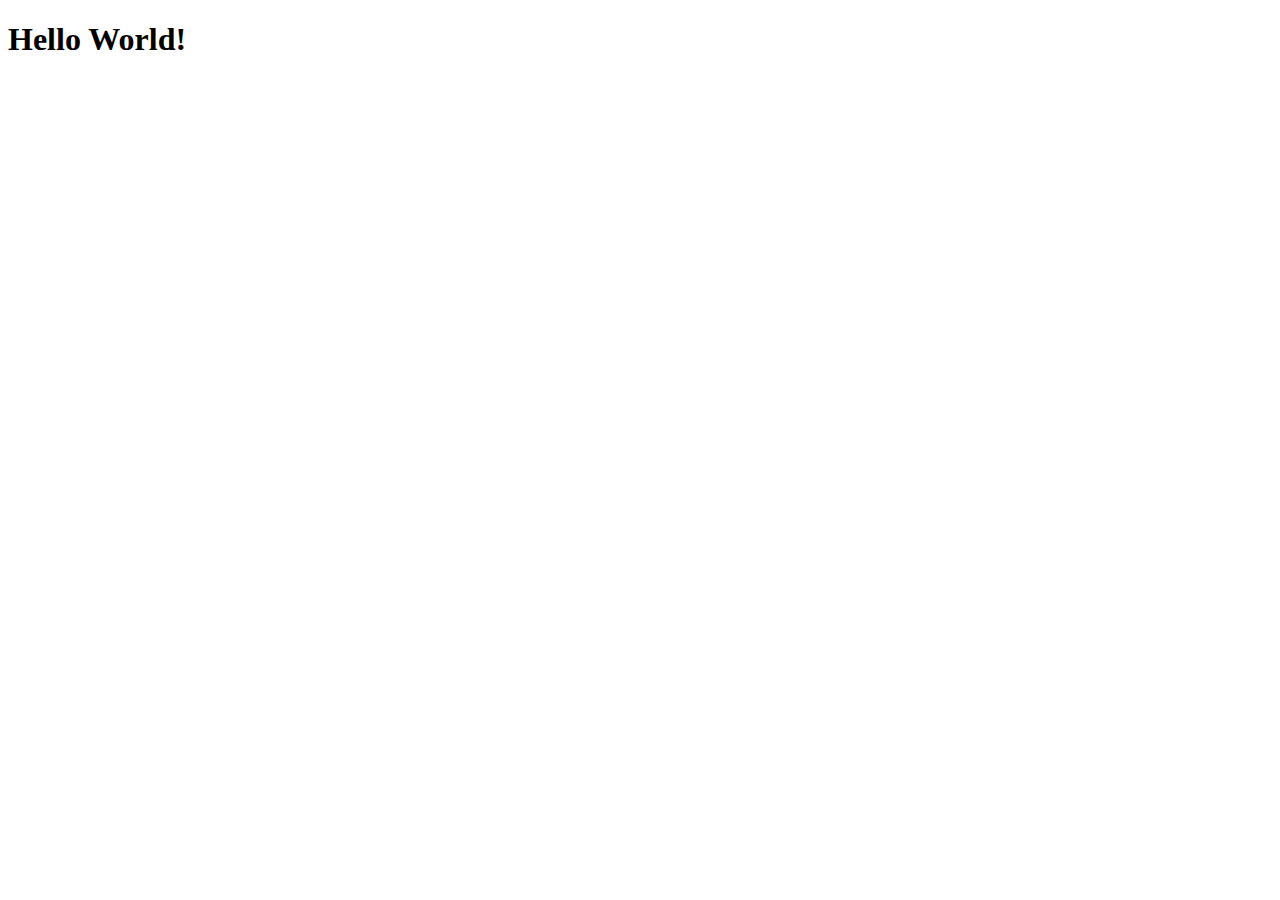
==== WsClinicaUNA/src/main/webapp/index.html @ 5b0c2faa "WsClinicaUNA" ====
<!DOCTYPE html>
<html>
    <head>
        <title>Start Page</title>
        <meta http-equiv="Content-Type" content="text/html; charset=UTF-8">
    </head>
    <body>
        <h1>Hello World!</h1>
    </body>
</html>
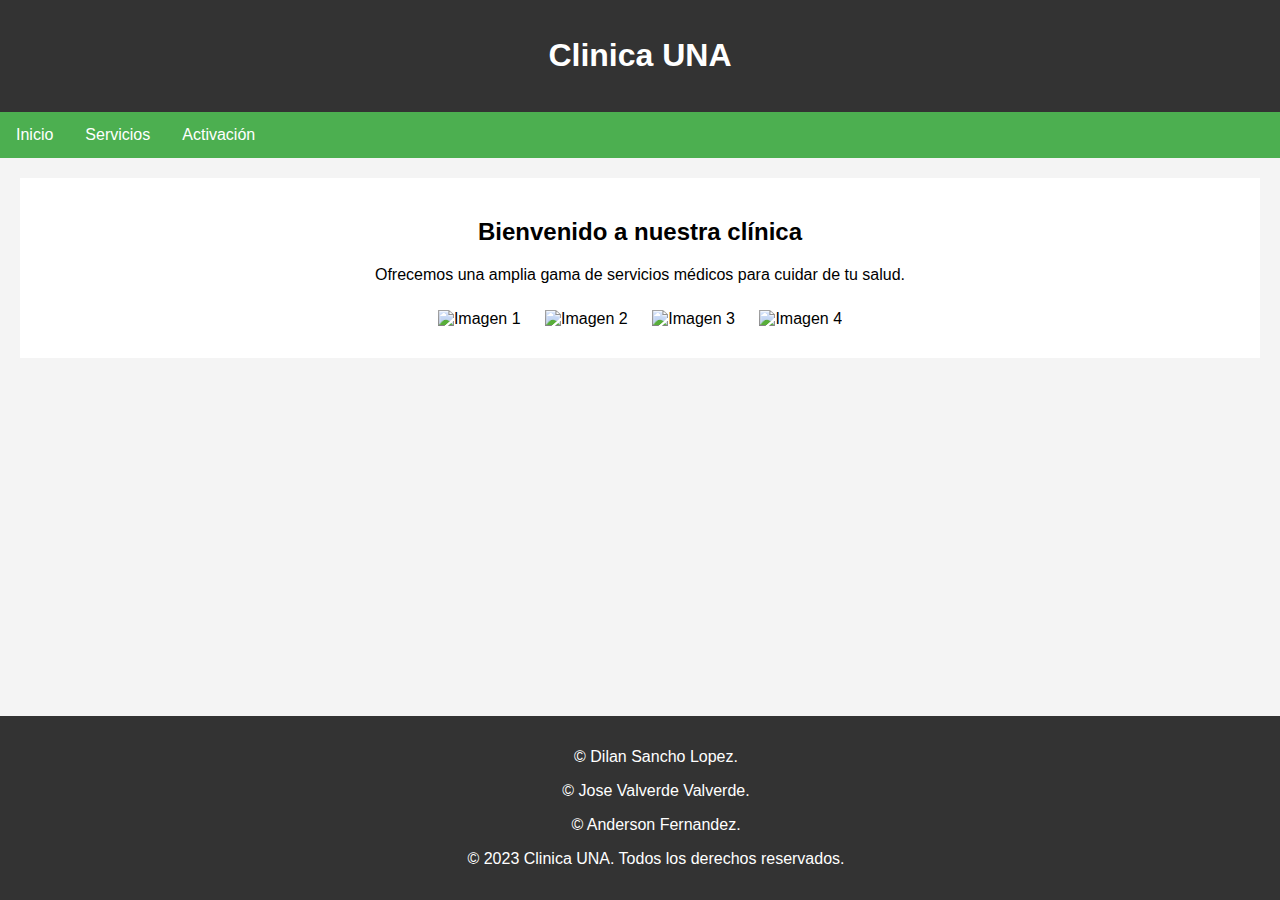
==== commit 2e0f07a2: "dtoDoctor" ====
--- a/WsClinicaUNA/src/main/webapp/index.html
+++ b/WsClinicaUNA/src/main/webapp/index.html
@@ -1,10 +1,154 @@
 <!DOCTYPE html>
-<html>
+<html lang="es">
     <head>
-        <title>Start Page</title>
-        <meta http-equiv="Content-Type" content="text/html; charset=UTF-8">
+        <meta charset="UTF-8">
+        <meta name="viewport" content="width=device-width, initial-scale=1.0">
+        <title>Clinica UNA</title>
+        <style>
+            body {
+                font-family: Arial, sans-serif;
+                margin: 0;
+                padding: 0;
+                background-color: #f4f4f4;
+            }
+
+            header {
+                background-color: #333;
+                color: #fff;
+                text-align: center;
+                padding: 1em;
+            }
+
+            nav {
+                background-color: #4CAF50;
+                overflow: hidden;
+            }
+
+            nav a {
+                float: left;
+                display: block;
+                color: white;
+                text-align: center;
+                padding: 14px 16px;
+                text-decoration: none;
+            }
+
+            nav a:hover {
+                background-color: #ddd;
+                color: black;
+            }
+
+            section {
+                text-align: center;
+                padding: 20px;
+                margin: 20px;
+                background-color: #fff;
+            }
+
+            section img {
+                max-width: 100%;
+                height: auto;
+                margin: 10px;
+            }
+
+            footer {
+                background-color: #333;
+                color: #fff;
+                text-align: center;
+                padding: 1em;
+                position: fixed;
+                bottom: 0;
+                width: 100%;
+            }
+        </style>
     </head>
     <body>
-        <h1>Hello World!</h1>
+        <header>
+            <h1>Clinica UNA</h1>
+        </header>
+
+        <nav>
+            <a href="#">Inicio</a>
+            <a href="#">Servicios</a>
+            <a href="#" onclick="activacion()">Activación</a>
+        </nav>
+
+        <section>
+            <h2>Bienvenido a nuestra clínica</h2>
+            <p>Ofrecemos una amplia gama de servicios médicos para cuidar de tu salud.</p>
+
+            <div id="servicios" style="display:none;">
+                <p>Citas</p>
+                <p>Revisión</p>
+                <p>Registro de Usuarios</p>
+            </div>
+
+            <img src="imagen1.jpg" alt="Imagen 1">
+            <img src="imagen2.jpg" alt="Imagen 2">
+            <img src="imagen3.jpg" alt="Imagen 3">
+            <img src="imagen4.jpg" alt="Imagen 4">
+
+            <script>
+                document.querySelector('nav a:nth-child(2)').addEventListener('click', function () {
+                    document.getElementById('servicios').style.display = 'block';
+                    document.querySelector('section img:nth-child(1)').style.display = 'none';
+                    document.querySelector('section img:nth-child(2)').style.display = 'none';
+                    document.querySelector('section img:nth-child(3)').style.display = 'none';
+                    document.querySelector('section img:nth-child(4)').style.display = 'none';
+                });
+
+                document.querySelector('nav a:nth-child(1)').addEventListener('click', function () {
+                    document.getElementById('servicios').style.display = 'none';
+                    document.querySelector('section img:nth-child(1)').style.display = 'block';
+                    document.querySelector('section img:nth-child(2)').style.display = 'block';
+                    document.querySelector('section img:nth-child(3)').style.display = 'block';
+                    document.querySelector('section img:nth-child(4)').style.display = 'block';
+                });
+
+                function getParameterByName(name, url) {
+                    if (!url)
+                        url = window.location.href;
+                    name = name.replace(/[\[\]]/g, "\\$&");
+                    var regex = new RegExp("[?&]" + name + "(=([^&#]*)|&|#|$)"),
+                            results = regex.exec(url);
+                    if (!results)
+                        return null;
+                    if (!results[2])
+                        return '';
+                    return decodeURIComponent(results[2].replace(/\+/g, " "));
+                }
+
+                function getUser() {
+                    var idParameter = getParameterByName('id');
+
+                    if (idParameter) {
+                        fetch('http://localhost:8080/WsClinicaUNA/ws/ModuleUser/user/' + idParameter)
+                                .then(response => {
+                                    if (!response.ok) {
+                                        throw new Error('Error en la solicitud');
+                                    }
+                                    return response.json();
+                                })
+                                .then(data => {
+                                    document.getElementById('userInfo').style.display = 'block';
+                                    // Aquí puedes manipular la información del usuario recibida en 'data'
+                                    document.getElementById('userInfo').innerHTML = JSON.stringify(data, null, 2);
+                                })
+                                .catch(error => {
+                                    alert('Error en la solicitud: ' + error.message);
+                                });
+                    } else {
+                        alert('No se encontró el parámetro "id" en la URL.');
+                    }
+                }
+            </script>
+        </section>
+
+        <footer>
+            <p>&copy; Dilan Sancho Lopez.</p>
+            <p>&copy; Jose Valverde Valverde.</p>
+            <p>&copy; Anderson Fernandez.</p>
+            <p>&copy; 2023 Clinica UNA. Todos los derechos reservados.</p>
+        </footer>
     </body>
-</html>
+</html>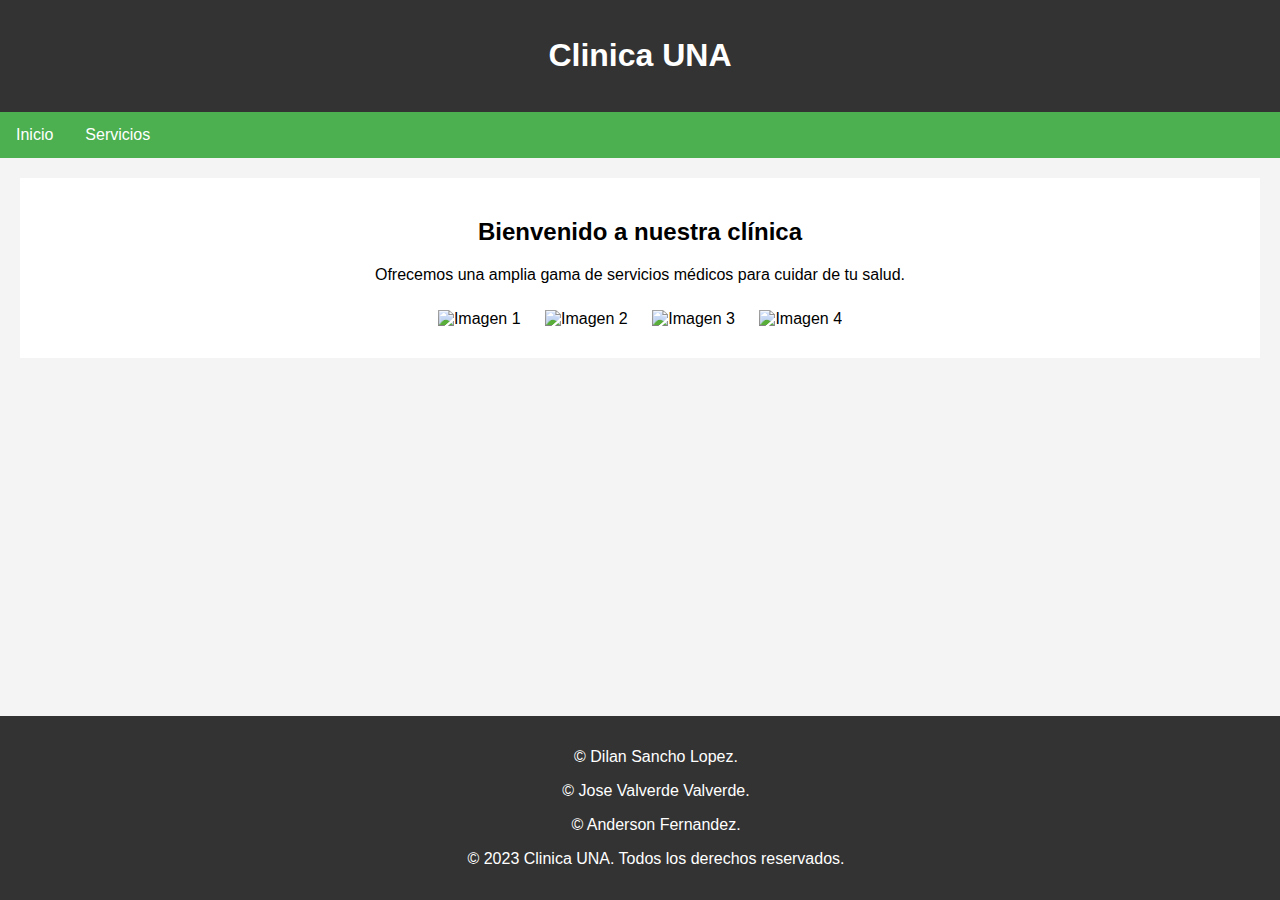
==== commit f9310d9e: "html" ====
--- a/WsClinicaUNA/src/main/webapp/index.html
+++ b/WsClinicaUNA/src/main/webapp/index.html
@@ -1,154 +1,99 @@
 <!DOCTYPE html>
 <html lang="es">
-    <head>
-        <meta charset="UTF-8">
-        <meta name="viewport" content="width=device-width, initial-scale=1.0">
-        <title>Clinica UNA</title>
-        <style>
-            body {
-                font-family: Arial, sans-serif;
-                margin: 0;
-                padding: 0;
-                background-color: #f4f4f4;
-            }
+<head>
+    <meta charset="UTF-8">
+    <meta name="viewport" content="width=device-width, initial-scale=1.0">
+    <title>Clinica UNA</title>
+    <style>
+        body {
+            font-family: Arial, sans-serif;
+            margin: 0;
+            padding: 0;
+            background-color: #f4f4f4;
+        }
 
-            header {
-                background-color: #333;
-                color: #fff;
-                text-align: center;
-                padding: 1em;
-            }
+        header {
+            background-color: #333;
+            color: #fff;
+            text-align: center;
+            padding: 1em;
+        }
 
-            nav {
-                background-color: #4CAF50;
-                overflow: hidden;
-            }
+        nav {
+            background-color: #4CAF50;
+            overflow: hidden;
+        }
 
-            nav a {
-                float: left;
-                display: block;
-                color: white;
-                text-align: center;
-                padding: 14px 16px;
-                text-decoration: none;
-            }
+        nav a {
+            float: left;
+            display: block;
+            color: white;
+            text-align: center;
+            padding: 14px 16px;
+            text-decoration: none;
+        }
 
-            nav a:hover {
-                background-color: #ddd;
-                color: black;
-            }
+        nav a:hover {
+            background-color: #ddd;
+            color: black;
+        }
 
-            section {
-                text-align: center;
-                padding: 20px;
-                margin: 20px;
-                background-color: #fff;
-            }
+        section {
+            text-align: center;
+            padding: 20px;
+            margin: 20px;
+            background-color: #fff;
+        }
 
-            section img {
-                max-width: 100%;
-                height: auto;
-                margin: 10px;
-            }
+        section img {
+            max-width: 100%;
+            height: auto;
+            margin: 10px;
+        }
 
-            footer {
-                background-color: #333;
-                color: #fff;
-                text-align: center;
-                padding: 1em;
-                position: fixed;
-                bottom: 0;
-                width: 100%;
-            }
-        </style>
-    </head>
-    <body>
-        <header>
-            <h1>Clinica UNA</h1>
-        </header>
+        footer {
+            background-color: #333;
+            color: #fff;
+            text-align: center;
+            padding: 1em;
+            position: fixed;
+            bottom: 0;
+            width: 100%;
+        }
+    </style>
+</head>
+<body>
+    <header>
+        <h1>Clinica UNA</h1>
+    </header>
 
-        <nav>
-            <a href="#">Inicio</a>
-            <a href="#">Servicios</a>
-            <a href="#" onclick="activacion()">Activación</a>
-        </nav>
+    <nav>
+        <a href="#">Inicio</a>
+        <a href="#">Servicios</a>
+        <!-- Eliminado el botón de activación -->
+    </nav>
 
-        <section>
-            <h2>Bienvenido a nuestra clínica</h2>
-            <p>Ofrecemos una amplia gama de servicios médicos para cuidar de tu salud.</p>
+    <section>
+        <h2>Bienvenido a nuestra clínica</h2>
+        <p>Ofrecemos una amplia gama de servicios médicos para cuidar de tu salud.</p>
 
-            <div id="servicios" style="display:none;">
-                <p>Citas</p>
-                <p>Revisión</p>
-                <p>Registro de Usuarios</p>
-            </div>
+        <div id="servicios" style="display:none;">
+            <p>Citas</p>
+            <p>Revisión</p>
+            <p>Registro de Usuarios</p>
+        </div>
 
-            <img src="imagen1.jpg" alt="Imagen 1">
-            <img src="imagen2.jpg" alt="Imagen 2">
-            <img src="imagen3.jpg" alt="Imagen 3">
-            <img src="imagen4.jpg" alt="Imagen 4">
+        <img src="imagen1.jpg" alt="Imagen 1">
+        <img src="imagen2.jpg" alt="Imagen 2">
+        <img src="imagen3.jpg" alt="Imagen 3">
+        <img src="imagen4.jpg" alt="Imagen 4">
+    </section>
 
-            <script>
-                document.querySelector('nav a:nth-child(2)').addEventListener('click', function () {
-                    document.getElementById('servicios').style.display = 'block';
-                    document.querySelector('section img:nth-child(1)').style.display = 'none';
-                    document.querySelector('section img:nth-child(2)').style.display = 'none';
-                    document.querySelector('section img:nth-child(3)').style.display = 'none';
-                    document.querySelector('section img:nth-child(4)').style.display = 'none';
-                });
-
-                document.querySelector('nav a:nth-child(1)').addEventListener('click', function () {
-                    document.getElementById('servicios').style.display = 'none';
-                    document.querySelector('section img:nth-child(1)').style.display = 'block';
-                    document.querySelector('section img:nth-child(2)').style.display = 'block';
-                    document.querySelector('section img:nth-child(3)').style.display = 'block';
-                    document.querySelector('section img:nth-child(4)').style.display = 'block';
-                });
-
-                function getParameterByName(name, url) {
-                    if (!url)
-                        url = window.location.href;
-                    name = name.replace(/[\[\]]/g, "\\$&");
-                    var regex = new RegExp("[?&]" + name + "(=([^&#]*)|&|#|$)"),
-                            results = regex.exec(url);
-                    if (!results)
-                        return null;
-                    if (!results[2])
-                        return '';
-                    return decodeURIComponent(results[2].replace(/\+/g, " "));
-                }
-
-                function getUser() {
-                    var idParameter = getParameterByName('id');
-
-                    if (idParameter) {
-                        fetch('http://localhost:8080/WsClinicaUNA/ws/ModuleUser/user/' + idParameter)
-                                .then(response => {
-                                    if (!response.ok) {
-                                        throw new Error('Error en la solicitud');
-                                    }
-                                    return response.json();
-                                })
-                                .then(data => {
-                                    document.getElementById('userInfo').style.display = 'block';
-                                    // Aquí puedes manipular la información del usuario recibida en 'data'
-                                    document.getElementById('userInfo').innerHTML = JSON.stringify(data, null, 2);
-                                })
-                                .catch(error => {
-                                    alert('Error en la solicitud: ' + error.message);
-                                });
-                    } else {
-                        alert('No se encontró el parámetro "id" en la URL.');
-                    }
-                }
-            </script>
-        </section>
-
-        <footer>
-            <p>&copy; Dilan Sancho Lopez.</p>
-            <p>&copy; Jose Valverde Valverde.</p>
-            <p>&copy; Anderson Fernandez.</p>
-            <p>&copy; 2023 Clinica UNA. Todos los derechos reservados.</p>
-        </footer>
-    </body>
-</html>+    <footer>
+        <p>&copy; Dilan Sancho Lopez.</p>
+        <p>&copy; Jose Valverde Valverde.</p>
+        <p>&copy; Anderson Fernandez.</p>
+        <p>&copy; 2023 Clinica UNA. Todos los derechos reservados.</p>
+    </footer>
+</body>
+</html>
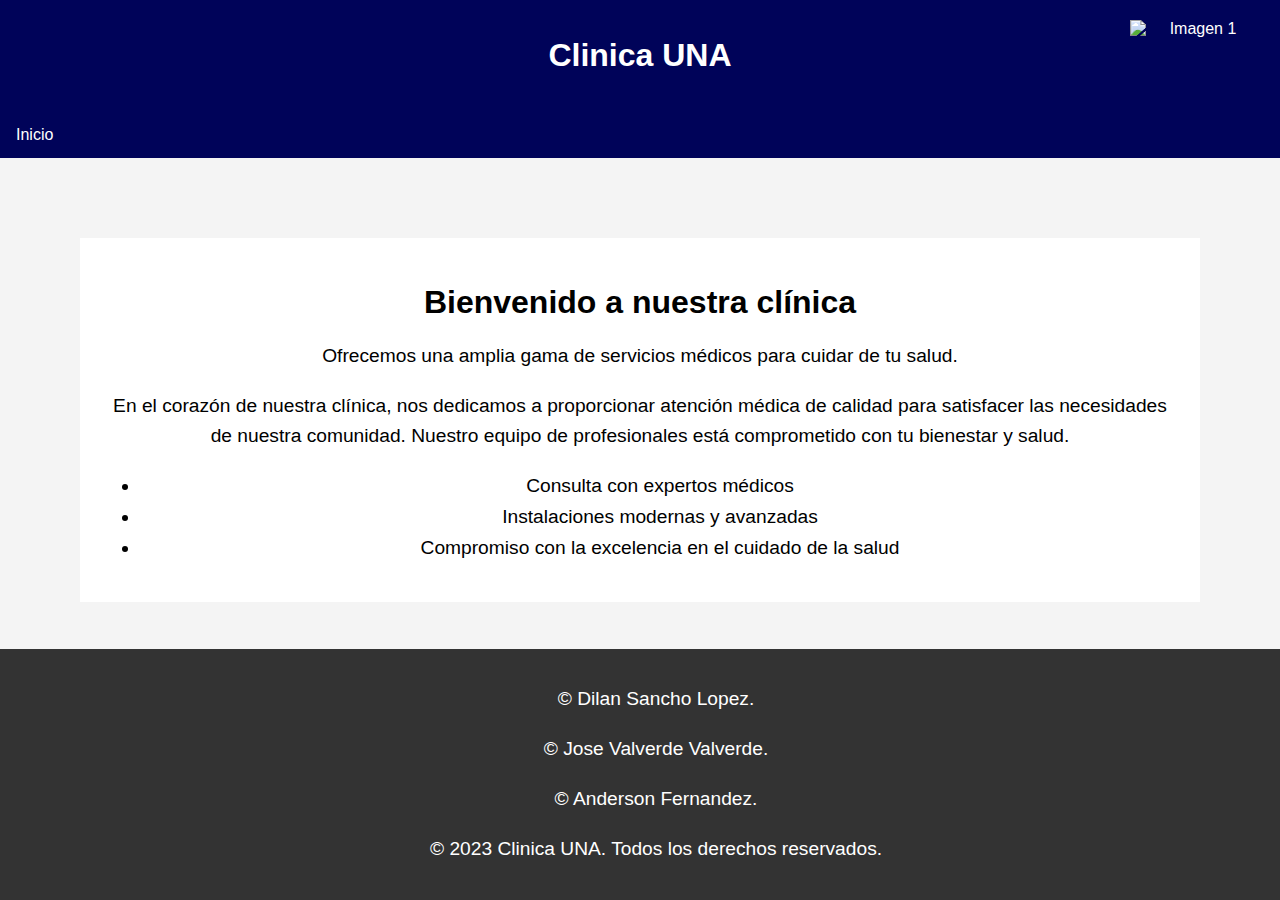
==== commit 95aacf5c: "Email" ====
--- a/WsClinicaUNA/src/main/webapp/index.html
+++ b/WsClinicaUNA/src/main/webapp/index.html
@@ -1,99 +1,127 @@
 <!DOCTYPE html>
 <html lang="es">
-<head>
-    <meta charset="UTF-8">
-    <meta name="viewport" content="width=device-width, initial-scale=1.0">
-    <title>Clinica UNA</title>
-    <style>
-        body {
-            font-family: Arial, sans-serif;
-            margin: 0;
-            padding: 0;
-            background-color: #f4f4f4;
-        }
+    <head>
+        <meta charset="UTF-8">
+        <meta name="viewport" content="width=device-width, initial-scale=1.0">
+        <title>Clinica UNA</title>
+        <style>
+            body {
+                font-family: Arial, sans-serif;
+                margin: 0;
+                padding: 0;
+                background-color: #f4f4f4;
 
-        header {
-            background-color: #333;
-            color: #fff;
-            text-align: center;
-            padding: 1em;
-        }
+            }
 
-        nav {
-            background-color: #4CAF50;
-            overflow: hidden;
-        }
+            #imageLogo{
+                width: 130px;
+                height: auto;
+                margin: 10px;
+                position: absolute;
+                top: 10px;
+                right: 10px;
+            }
 
-        nav a {
-            float: left;
-            display: block;
-            color: white;
-            text-align: center;
-            padding: 14px 16px;
-            text-decoration: none;
-        }
+            header {
+                background-color: #000359;
+                color: #fff;
+                text-align: center;
+                padding: 1em;
+            }
 
-        nav a:hover {
-            background-color: #ddd;
-            color: black;
-        }
+            nav {
+                background-color: #000359;
+                overflow: hidden;
+            }
+           
+            h2 {
+                font-size: 2em; 
+                margin-bottom: 10px; 
+            }
 
-        section {
-            text-align: center;
-            padding: 20px;
-            margin: 20px;
-            background-color: #fff;
-        }
+            p {
+                font-size: 1.2em;
+                line-height: 1.6; 
+            }
 
-        section img {
-            max-width: 100%;
-            height: auto;
-            margin: 10px;
-        }
+            nav a {
+                float: left;
+                display: block;
+                color: white;
+                text-align: center;
+                padding: 14px 16px;
+                text-decoration: none;
+            }
 
-        footer {
-            background-color: #333;
-            color: #fff;
-            text-align: center;
-            padding: 1em;
-            position: fixed;
-            bottom: 0;
-            width: 100%;
-        }
-    </style>
-</head>
-<body>
-    <header>
-        <h1>Clinica UNA</h1>
-    </header>
+            nav a:hover {
+                background-color: #CC9900;
+                color: black;
+            }
 
-    <nav>
-        <a href="#">Inicio</a>
-        <a href="#">Servicios</a>
-        <!-- Eliminado el botón de activación -->
-    </nav>
+            section {
+                text-align: center;
+                padding: 20px;
+                margin: 80px;
+                background-color: #fff;
+            }
 
-    <section>
-        <h2>Bienvenido a nuestra clínica</h2>
-        <p>Ofrecemos una amplia gama de servicios médicos para cuidar de tu salud.</p>
+            section ul {
+                list-style-type: disc;
+                font-size: 1.2em; 
+                line-height: 1.6; 
+            }
 
-        <div id="servicios" style="display:none;">
-            <p>Citas</p>
-            <p>Revisión</p>
-            <p>Registro de Usuarios</p>
-        </div>
+            footer {
+                background-color: #333;
+                color: #fff;
+                text-align: center;
+                padding: 1em;
+                position: fixed;
+                bottom: 0;
+                width: 100%;
+            }
+        </style>
+    </head>
+    <body>
+        <header>
+            <h1>Clinica UNA</h1>
+            <img id="imageLogo" src="https://eblbeoe.stripocdn.email/content/guids/CABINET_6900d7cefb295c65d827b1830fdf29ebf3b01e24733c06a4ea87c88a9f13230d/images/logomedicalclinic.png" alt="Imagen 1">
+        </header>
 
-        <img src="imagen1.jpg" alt="Imagen 1">
-        <img src="imagen2.jpg" alt="Imagen 2">
-        <img src="imagen3.jpg" alt="Imagen 3">
-        <img src="imagen4.jpg" alt="Imagen 4">
-    </section>
+        <script>
+            function recargarPagina() {
+                location.reload();
+            }
+        </script>
 
-    <footer>
-        <p>&copy; Dilan Sancho Lopez.</p>
-        <p>&copy; Jose Valverde Valverde.</p>
-        <p>&copy; Anderson Fernandez.</p>
-        <p>&copy; 2023 Clinica UNA. Todos los derechos reservados.</p>
-    </footer>
-</body>
-</html>
+        <nav>
+            <a href="#">Inicio</a>
+        </nav>
+
+        <section>
+            <h2>Bienvenido a nuestra clínica</h2>
+            <p>Ofrecemos una amplia gama de servicios médicos para cuidar de tu salud.</p>
+
+            <div id="servicios" style="display:none;">
+                <p>Citas</p>
+                <p>Revisión</p>
+                <p>Registro de Usuarios</p>
+            </div>
+
+            <!-- Contenido en el espacio en blanco -->
+            <p>En el corazón de nuestra clínica, nos dedicamos a proporcionar atención médica de calidad para satisfacer las necesidades de nuestra comunidad. Nuestro equipo de profesionales está comprometido con tu bienestar y salud.</p>
+            <ul>
+                <li>Consulta con expertos médicos</li>
+                <li>Instalaciones modernas y avanzadas</li>
+                <li>Compromiso con la excelencia en el cuidado de la salud</li>
+            </ul>
+        </section>
+
+        <footer>
+            <p>&copy; Dilan Sancho Lopez.</p>
+            <p>&copy; Jose Valverde Valverde.</p>
+            <p>&copy; Anderson Fernandez.</p>
+            <p>&copy; 2023 Clinica UNA. Todos los derechos reservados.</p>
+        </footer>
+    </body>
+</html>